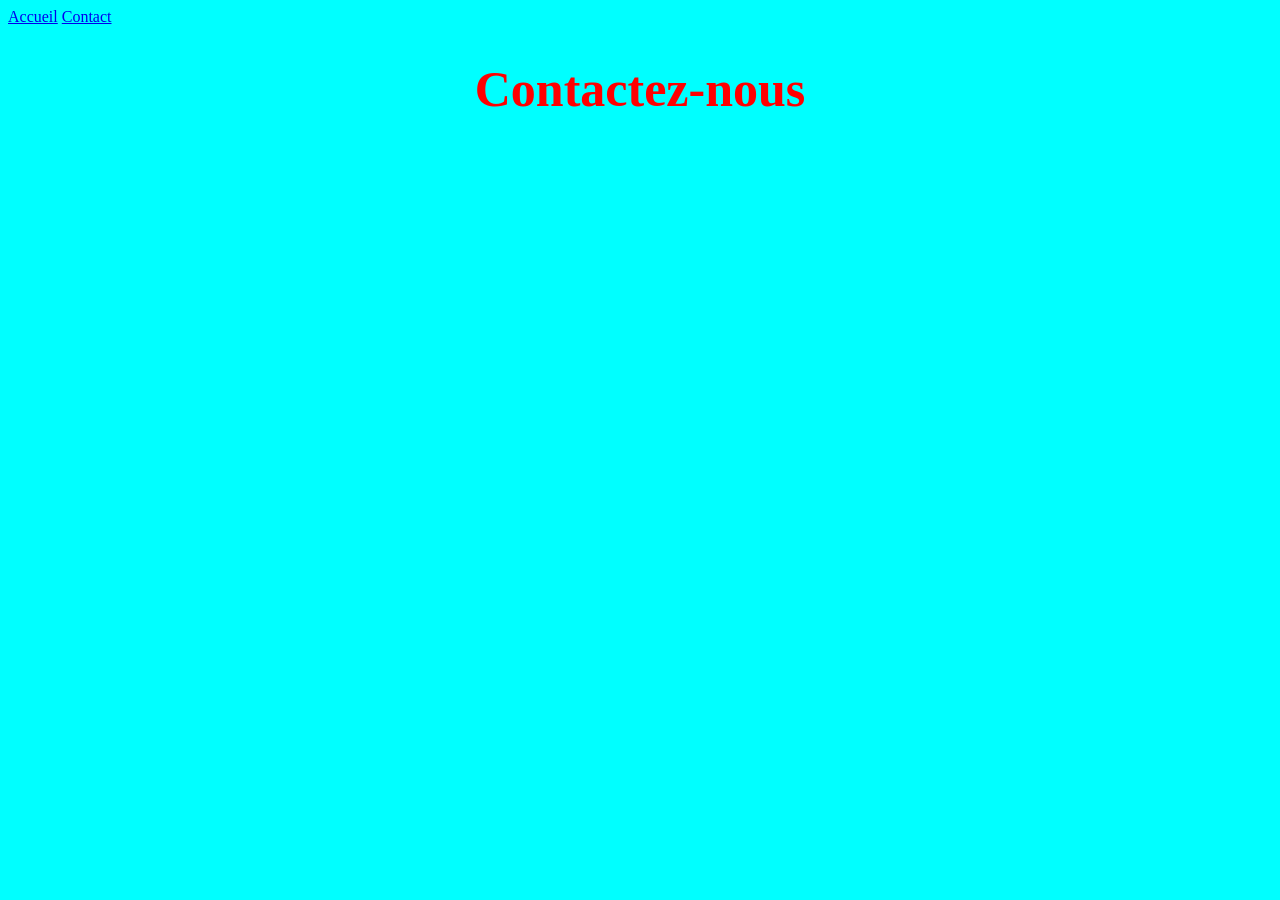
==== contact.html @ 0c3428c5 "Modifications apportées aux fichiers index.html et page2.html." ====
<!DOCTYPE html>
<html lang="fr">
<head>
    <meta charset="UTF-8">
    <meta name="viewport" content="width=device-width, initial-scale=1.0">
    <link rel="stylesheet" href="style.css">
    <title>Contact</title>
</head>
<body>
    <a href="index.html">Accueil</a>
    <a href="contact.html">Contact</a>
    <h1>Contactez-nous</h1>
</body>
</html>
---- style.css ----
body{
    background-color: cyan;
}

h1{
    color: red;
    text-align: center;
    font-size: 50px;
}
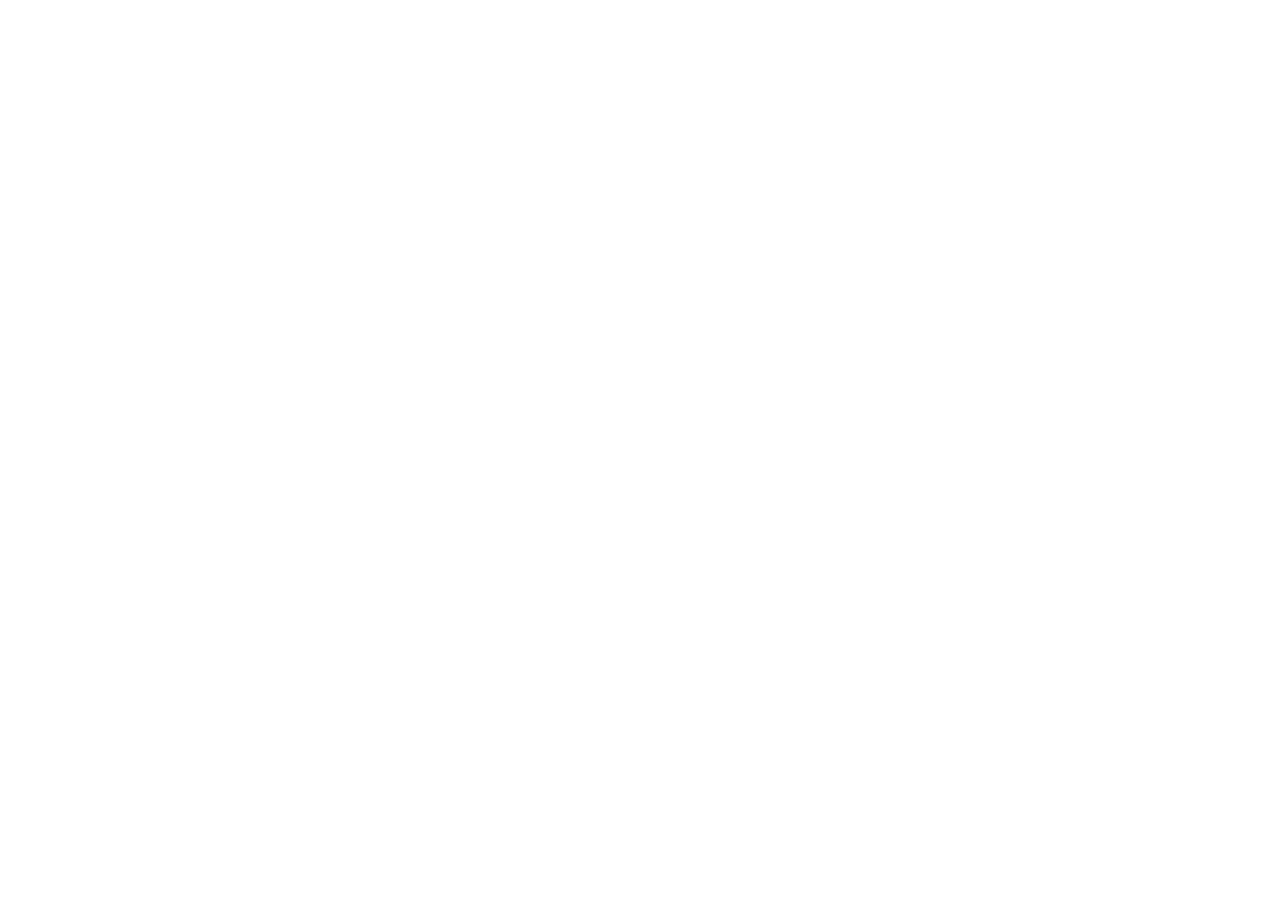
==== commit 7b46b410: "Création de la branche Dev_2" ====
--- a/contact.html
+++ b/contact.html
@@ -4,13 +4,10 @@
 <head>
     <meta charset="UTF-8">
     <meta name="viewport" content="width=device-width, initial-scale=1.0">
-    <link rel="stylesheet" href="style.css">
-    <title>Contact</title>
+    <title>Document</title>
 </head>
 <body>
-    <a href="index.html">Accueil</a>
-    <a href="contact.html">Contact</a>
-    <h1>Contactez-nous</h1>
+    
 </body>
 </html>
 
